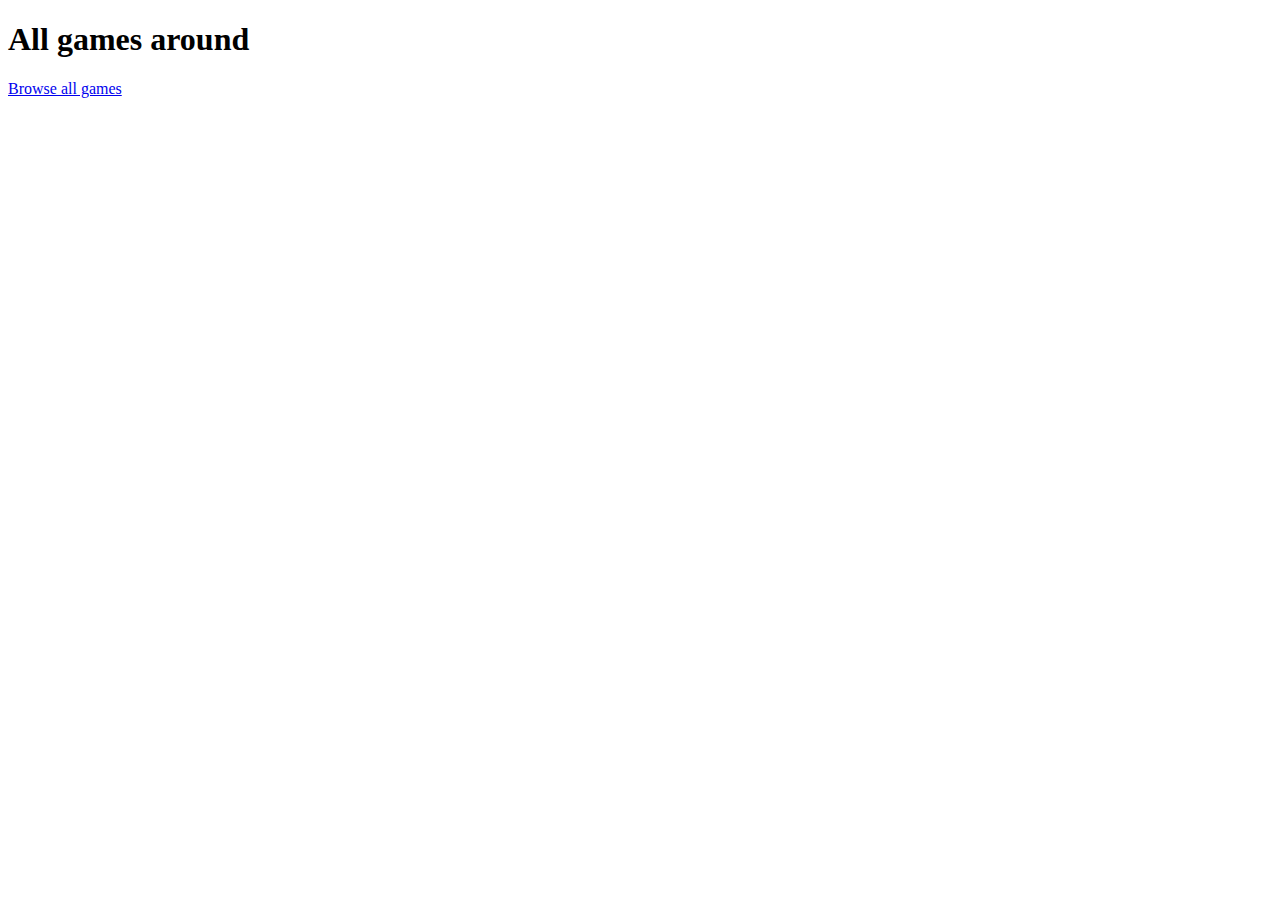
==== src/main/resources/templates/index.html @ b8854203 "first commit" ====
<!DOCTYPE html>
<html lang="en" xmlns:th="http://www.thymeleaf.org">
<head>
    <meta charset="UTF-8">
    <title>Roll'in Web</title>
</head>
<body>
<h1>All games around</h1>
<a href="/games">Browse all games</a>
<br><br>

</body>
</html>
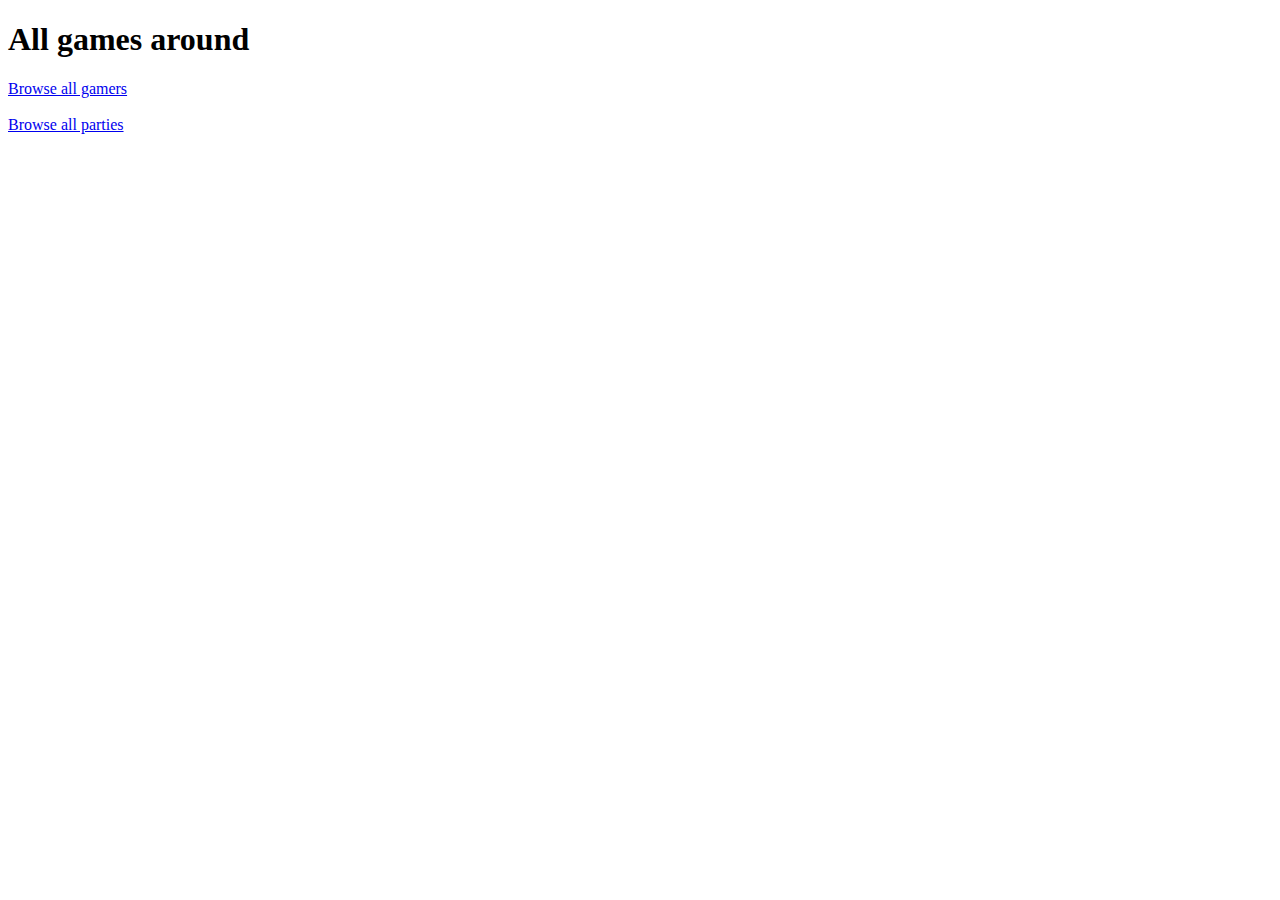
==== commit cb4a04a7: "2e version" ====
--- a/src/main/resources/templates/index.html
+++ b/src/main/resources/templates/index.html
@@ -6,8 +6,8 @@
 </head>
 <body>
 <h1>All games around</h1>
-<a href="/games">Browse all games</a>
+<a href="/gamers">Browse all gamers</a>
 <br><br>
-
+<a href="/parties">Browse all parties</a>
 </body>
 </html>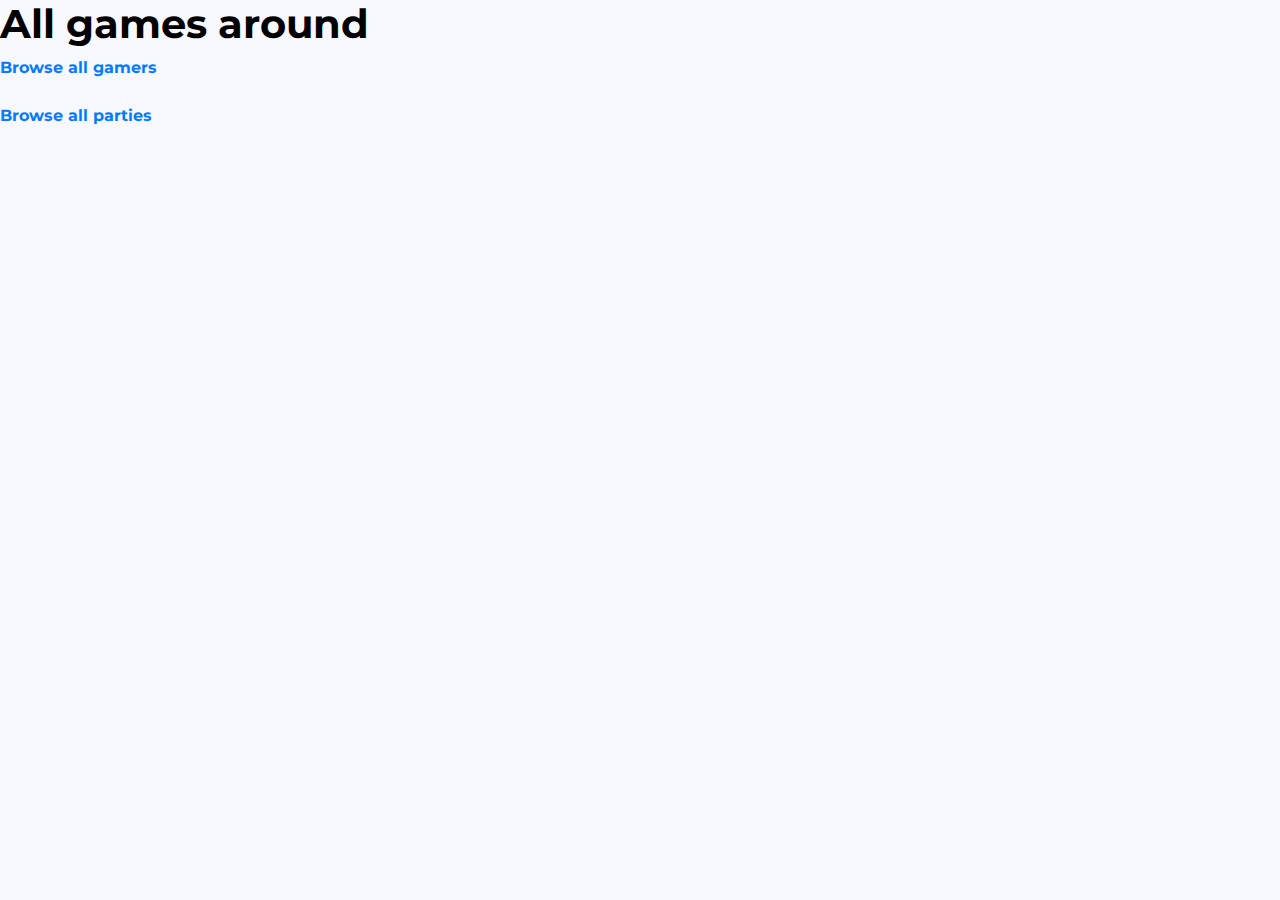
==== commit 81d7e6a6: "fixed some mistakes in the header but still have some" ====
--- a/src/main/resources/templates/index.html
+++ b/src/main/resources/templates/index.html
@@ -1,13 +1,29 @@
 <!DOCTYPE html>
+
 <html lang="en" xmlns:th="http://www.thymeleaf.org">
+
 <head>
     <meta charset="UTF-8">
     <title>Roll'in Web</title>
+
+    <link rel="shortcut icon" type="imglogodice.png" th:href="@{/img/logodice.png}" />
+
+    <!-- Bootstrap core CSS -->
+    <link href="../static/vendor/bootstrap/css/bootstrap.min.css" rel="stylesheet"
+          th:href="@{/vendor/bootstrap/css/bootstrap.min.css}">
+
+    <link href="../static/css/index.css" rel="stylesheet" th:href="@{/css/index.css}">
+    <link href="https://fonts.googleapis.com/css2?family=Montserrat:wght@100&display=swap" rel="stylesheet">
 </head>
+<header th:replace="fragments/header.html :: top"></header>
 <body>
 <h1>All games around</h1>
 <a href="/gamers">Browse all gamers</a>
 <br><br>
 <a href="/parties">Browse all parties</a>
+
+<script src="../static/vendor/jquery/jquery.min.js" th:src="@{/vendor/jquery/jquery.min.js}"></script>
+<script src="../static/vendor/bootstrap/js/bootstrap.bundle.min.js"
+        th:src="@{/vendor/bootstrap/js/bootstrap.bundle.min.js }"></script>
 </body>
 </html>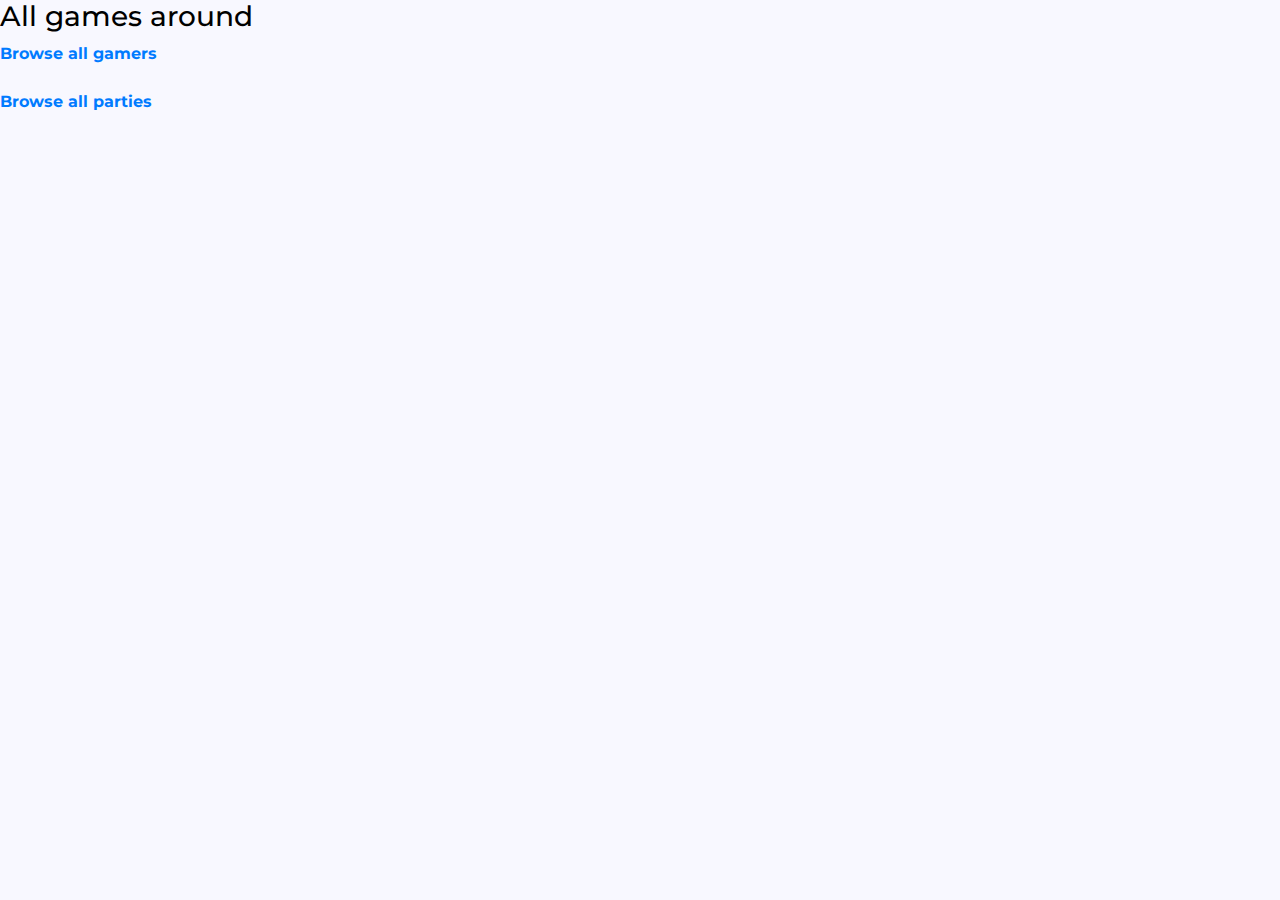
==== commit e2a4094e: "fixed some h problems" ====
--- a/src/main/resources/templates/index.html
+++ b/src/main/resources/templates/index.html
@@ -17,7 +17,7 @@
 </head>
 <header th:replace="fragments/header.html :: top"></header>
 <body>
-<h1>All games around</h1>
+<h3>All games around</h3>
 <a href="/gamers">Browse all gamers</a>
 <br><br>
 <a href="/parties">Browse all parties</a>
